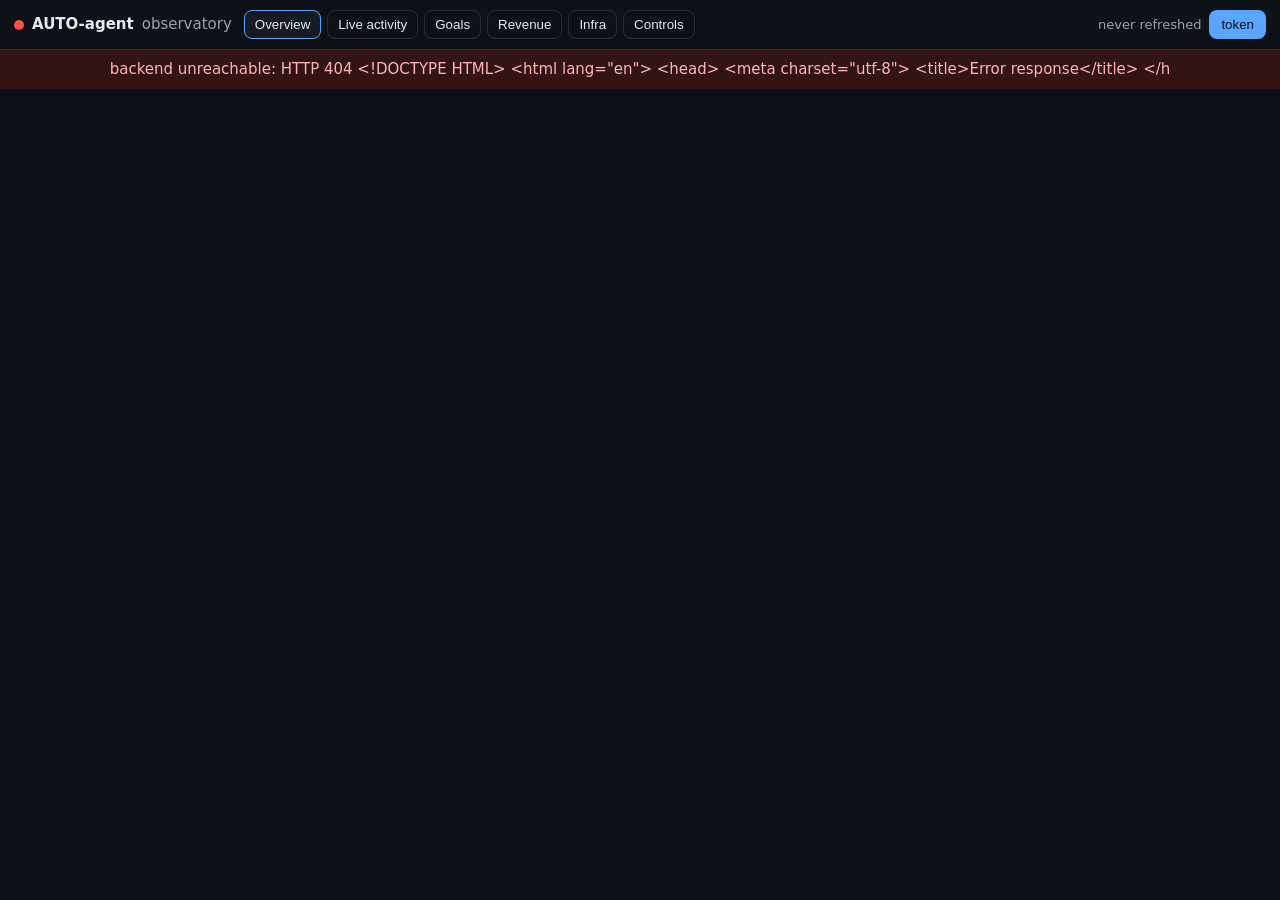
==== dashboard/index.html @ f8e06f2c "Observability dashboard: authed Worker+D1 API, static frontend, event model, Actions bounded cycles," ====
<!doctype html>
<html lang="en">
<head>
<meta charset="utf-8">
<meta name="viewport" content="width=device-width, initial-scale=1">
<title>AUTO-agent Observatory</title>
<link rel="stylesheet" href="styles.css">
</head>
<body>
<header>
  <div class="brand"><span class="dot" id="healthDot"></span><strong>AUTO-agent</strong><span class="sub">observatory</span></div>
  <nav id="tabs" role="tablist">
    <button data-tab="overview" class="on">Overview</button>
    <button data-tab="live">Live activity</button>
    <button data-tab="goals">Goals</button>
    <button data-tab="revenue">Revenue</button>
    <button data-tab="infra">Infra</button>
    <button data-tab="controls">Controls</button>
  </nav>
  <div class="head-right"><span id="refreshStamp">never refreshed</span><button id="loginBtn">token</button></div>
</header>
<div id="demoBanner" class="banner" hidden>demo snapshot — read-only, no live backend</div>
<div id="staleBanner" class="banner warn" hidden>stale data — updates stopped arriving</div>
<div id="errBanner" class="banner err" hidden></div>
<main>
  <section id="tab-overview" class="tab on"></section>
  <section id="tab-live" class="tab" hidden>
    <form id="filters" class="filters">
      <input id="fSearch" type="search" placeholder="search summaries" aria-label="search">
      <select id="fSev"><option value="">all severities</option><option>info</option><option>warn</option><option>error</option></select>
      <select id="fCat"><option value="">all categories</option><option>decision</option><option>tool</option><option>deployment</option><option>error</option><option>retry</option><option>goal</option><option>checkpoint</option><option>audit</option><option>notification</option><option>control</option></select>
      <select id="fRange"><option value="">all time</option><option value="3600">last hour</option><option value="86400">last 24h</option><option value="604800">last 7d</option></select>
      <button type="submit">apply</button>
      <span id="evCount"></span>
    </form>
    <div id="evList"></div>
    <div class="pager"><button id="prevPg">‹ prev</button><span id="pgInfo"></span><button id="nextPg">next ›</button></div>
  </section>
  <section id="tab-goals" class="tab" hidden></section>
  <section id="tab-revenue" class="tab" hidden></section>
  <section id="tab-infra" class="tab" hidden></section>
  <section id="tab-controls" class="tab" hidden></section>
</main>
<div id="loginModal" class="modal" hidden>
  <form id="loginForm" class="card">
    <h3>operator token</h3>
    <p>Stored in this tab only (<code>sessionStorage</code>). Never baked into the page.</p>
    <input id="tokenInput" type="password" autocomplete="off" placeholder="DASHBOARD_TOKEN">
    <div class="row"><button type="submit">save</button><button type="button" id="loginCancel">cancel</button></div>
  </form>
</div>
<script src="app.js"></script>
</body>
</html>
---- dashboard/styles.css ----
:root{--bg:#0e1116;--card:#171c24;--line:#262d38;--txt:#e6e9ee;--mut:#9aa4b2;--ok:#3fb950;--warn:#d29922;--err:#f85149;--acc:#58a6ff}
*{box-sizing:border-box}body{margin:0;background:var(--bg);color:var(--txt);font:15px/1.5 system-ui,-apple-system,sans-serif}
header{display:flex;gap:12px;align-items:center;padding:10px 14px;border-bottom:1px solid var(--line);position:sticky;top:0;background:var(--bg);z-index:5;flex-wrap:wrap}
.brand{display:flex;align-items:center;gap:8px}.sub{color:var(--mut)}.dot{width:10px;height:10px;border-radius:50%;background:var(--mut)}
.dot.ok{background:var(--ok)}.dot.warn{background:var(--warn)}.dot.err{background:var(--err)}
nav{display:flex;gap:6px;flex-wrap:wrap}nav button{background:none;border:1px solid var(--line);color:var(--txt);border-radius:8px;padding:6px 10px;cursor:pointer}
nav button.on{background:var(--card);border-color:var(--acc)}
.head-right{margin-left:auto;display:flex;gap:8px;align-items:center;color:var(--mut);font-size:13px}
button{background:var(--acc);color:#04101f;border:0;border-radius:8px;padding:7px 12px;cursor:pointer}
main{padding:14px;max-width:1060px;margin:0 auto}
.tab[hidden]{display:none}
.grid{display:grid;gap:10px;grid-template-columns:repeat(auto-fit,minmax(220px,1fr))}
.card{background:var(--card);border:1px solid var(--line);border-radius:12px;padding:12px 14px;margin-bottom:10px}
.card h3{margin:0 0 6px;font-size:14px;color:var(--mut);text-transform:uppercase;letter-spacing:.04em}
.big{font-size:26px;font-weight:700}.mut{color:var(--mut)}.ok{color:var(--ok)}.warn{color:var(--warn)}.err{color:var(--err)}
.bar{height:10px;background:#0a0d12;border-radius:6px;overflow:hidden;margin-top:6px}.bar>i{display:block;height:100%;background:var(--acc)}
.bar>i.ok{background:var(--ok)}.bar>i.warn{background:var(--warn)}.bar>i.err{background:var(--err)}
.banner{padding:8px 14px;text-align:center;background:#1c2a1e}.banner.warn{background:#2e240e}.banner.err{background:#331414;color:#ffb4b4}
.ev{border-bottom:1px solid var(--line);padding:8px 4px}.ev .meta{color:var(--mut);font-size:12px}
.sev{font-weight:700;text-transform:uppercase;font-size:11px;padding:1px 6px;border-radius:6px;border:1px solid var(--line)}
.sev.info{color:var(--acc)}.sev.warn{color:var(--warn)}.sev.error{color:var(--err)}
.filters{display:flex;gap:8px;flex-wrap:wrap;margin-bottom:10px}input,select{background:#0a0d12;color:var(--txt);border:1px solid var(--line);border-radius:8px;padding:7px 10px}
.pager{display:flex;gap:10px;align-items:center;justify-content:center;margin:12px 0}
.modal{position:fixed;inset:0;background:rgba(0,0,0,.6);display:flex;align-items:center;justify-content:center}
.modal[hidden]{display:none}.modal .card{min-width:min(420px,92vw)}
.row{display:flex;gap:8px;margin-top:10px}
table{width:100%;border-collapse:collapse;font-size:14px}td,th{border-bottom:1px solid var(--line);padding:6px 8px;text-align:left}th{color:var(--mut);font-weight:600}
details{margin-top:6px}summary{cursor:pointer;color:var(--acc)}
.empty{color:var(--mut);padding:18px;text-align:center;border:1px dashed var(--line);border-radius:12px}
.loading{color:var(--mut);padding:18px;text-align:center}
@media(max-width:640px){.head-right{width:100%;justify-content:space-between}table{font-size:13px}}
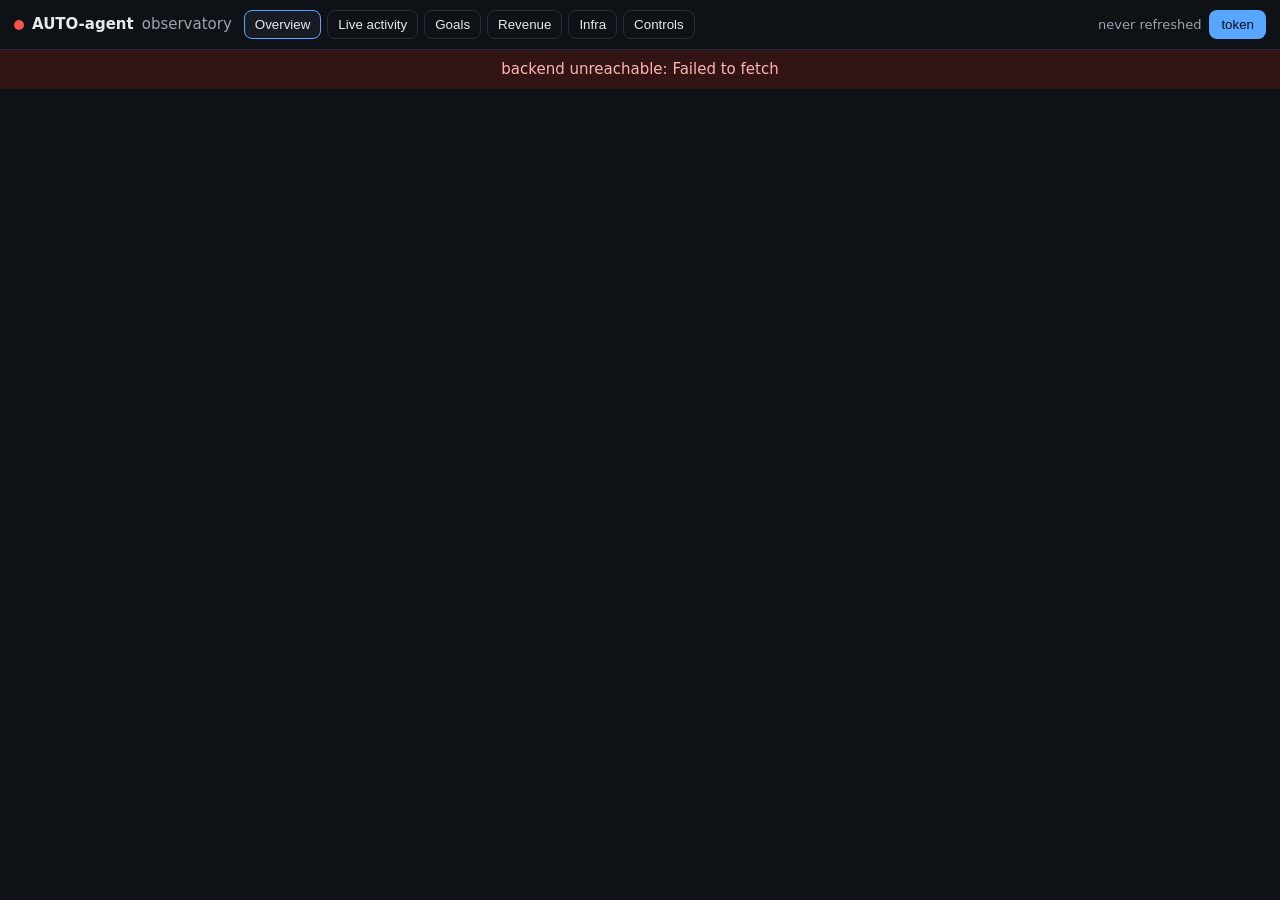
==== commit 663b2fc8: "Deploy progress: D1+queue live, Pages frontend live, worker pending subdomain" ====
--- a/dashboard/index.html
+++ b/dashboard/index.html
@@ -49,6 +49,7 @@
     <div class="row"><button type="submit">save</button><button type="button" id="loginCancel">cancel</button></div>
   </form>
 </div>
+<script src="config.js"></script>
 <script src="app.js"></script>
 </body>
 </html>
